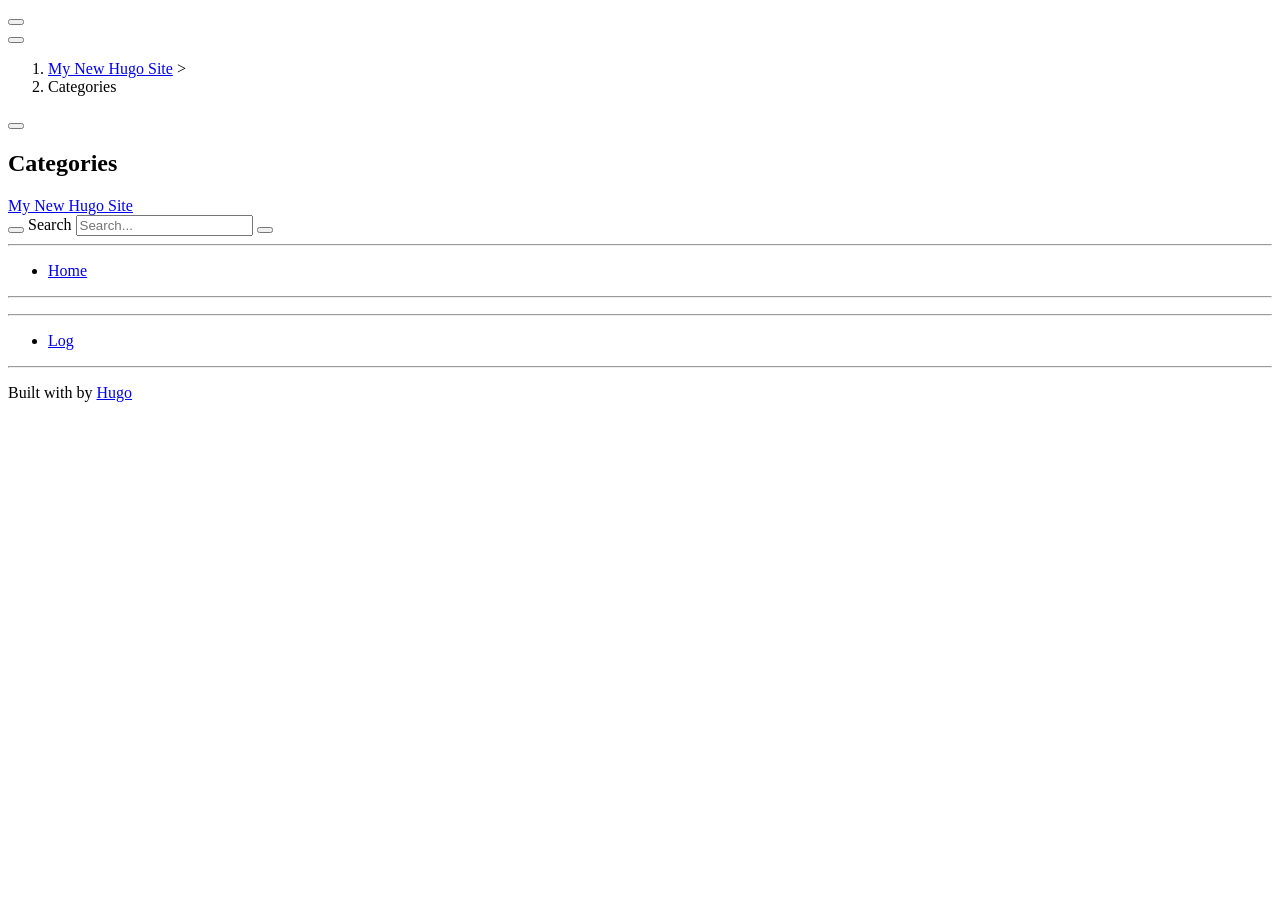
==== public/categories/index.html @ e677bbbd "1" ====
<!DOCTYPE html>
<html lang="en-us" dir="ltr" itemscope itemtype="http://schema.org/Article" data-r-output-format="html">
  <head><script src="livereload.js?mindelay=10&amp;v=2&amp;port=1313&amp;path=livereload" data-no-instant defer></script>
    <meta charset="utf-8">
    <meta name="viewport" content="height=device-height, width=device-width, initial-scale=1.0, minimum-scale=1.0">
    <meta name="generator" content="Hugo 0.151.0">
    <meta name="generator" content="Relearn 8.1.1+9d74be278d6e8456f2f18305c9b27e38bc2de91c">
    <meta name="description" content="">
    <meta name="author" content="">
    <meta name="twitter:card" content="summary">
    <meta name="twitter:title" content="Categories :: My New Hugo Site">
    <meta property="og:url" content="http://localhost:1313/categories/index.html">
    <meta property="og:site_name" content="My New Hugo Site">
    <meta property="og:title" content="Categories :: My New Hugo Site">
    <meta property="og:locale" content="en_us">
    <meta property="og:type" content="website">
    <meta itemprop="name" content="Categories :: My New Hugo Site">
    <title>Categories :: My New Hugo Site</title>
    <link href="categories/index.xml" rel="alternate" type="application/rss+xml" title="Categories :: My New Hugo Site">
    <link href="css/auto-complete/auto-complete.min.css?1760673717" rel="stylesheet">
    <script src="js/auto-complete/auto-complete.min.js?1760673717" defer></script>
    <script src="js/search-lunr.js?1760673717" defer></script>
    <script src="js/search.js?1760673717" defer></script>
    <script>
      window.relearn = window.relearn || {};
      window.relearn.index_js_url="/searchindex.en.js?1760673717";
    </script>
    <script src="js/lunr/lunr.min.js?1760673717" defer></script>
    <script src="js/lunr/lunr.stemmer.support.min.js?1760673717" defer></script>
    <script src="js/lunr/lunr.multi.min.js?1760673717" defer></script>
    <script src="js/lunr/lunr.en.min.js?1760673717" defer></script>
    <script>
      window.relearn = window.relearn || {};
      window.relearn.contentLangs=['en'];
    </script>
    <link href="fonts/fontawesome/css/fontawesome-all.min.css?1760673717" rel="stylesheet" media="print" onload="this.media='all';this.onload=null;"><noscript><link href="fonts/fontawesome/css/fontawesome-all.min.css?1760673717" rel="stylesheet"></noscript>
    <link href="css/perfect-scrollbar/perfect-scrollbar.min.css?1760673717" rel="stylesheet">
    <link href="css/theme.css?1760673717" rel="stylesheet">
    <link href="css/format-html.css?1760673717" rel="stylesheet" id="R-format-style">
    <script>
      window.relearn = window.relearn || {};
      // configuration
      window.relearn.min = ``;
      window.relearn.path='\/categories\/index.html';
      window.relearn.relBasePath='..';
      window.relearn.relBaseUri='..';
      window.relearn.absBaseUri='http:\/\/localhost:1313';
      window.relearn.disableAnchorCopy=false;
      window.relearn.disableAnchorScrolling=false;
      window.relearn.disableInlineCopyToClipboard=false;
      window.relearn.enableBlockCodeWrap=true;
      // legal
      window.relearn.getItem = (s,n) => {return s.getItem(n)};
      window.relearn.setItem = (s,n,v) => {return s.setItem(n,v)};
      window.relearn.removeItem = (s,n) => {return s.removeItem(n)};
      // translations
      window.T_Copy_to_clipboard = `Copy to clipboard`;
      window.T_Copied_to_clipboard = `Copied to clipboard!`;
      window.T_Copy_link_to_clipboard = `Copy link to clipboard`;
      window.T_Link_copied_to_clipboard = `Copied link to clipboard!`;
      window.T_Reset_view = `Reset view`;
      window.T_View_reset = `View reset!`;
      window.T_No_results_found = `No results found for "{0}"`;
      window.T_N_results_found = `{1} results found for "{0}"`;
      // variant stuff
      window.relearn.themevariants = [ 'auto' ];
      window.relearn.customvariantname = "my-custom-variant";
      window.relearn.changeVariant = function(variant) {
        var oldVariant = document.documentElement.dataset.rThemeVariant;
        window.relearn.setItem(window.localStorage, window.relearn.absBaseUri + "/variant", variant);
        document.documentElement.dataset.rThemeVariant = variant;
        if (oldVariant != variant) {
          document.dispatchEvent( new CustomEvent('themeVariantLoaded', { detail: { variant, oldVariant } }) );
          window.relearn.markVariant();
        }
      }
      window.relearn.markVariant = function() {
        var variant = window.relearn.getItem(window.localStorage, window.relearn.absBaseUri + "/variant");
        document.querySelectorAll(".R-variantswitcher select").forEach((select) => {select.value = variant;});
      }
      window.relearn.initVariant = function() {
        var variant = window.relearn.getItem(window.localStorage, window.relearn.absBaseUri + "/variant") ?? "";
        if( variant == window.relearn.customvariantname ){
        }else if( !variant || !window.relearn.themevariants.includes(variant) ){
          variant = window.relearn.themevariants[0];
          window.relearn.setItem(window.localStorage, window.relearn.absBaseUri + "/variant", variant);
        }
        document.documentElement.dataset.rThemeVariant = variant;
      }
      window.relearn.initVariant();
      window.relearn.markVariant();
    </script>
  </head>
  <body class="mobile-support html" data-url="/categories/index.html">
    <div id="R-body" class="default-animation">
      <div id="R-body-overlay"></div>
      <nav id="R-topbar">
        <div class="topbar-wrapper">
          <div class="topbar-sidebar-divider"></div>
          <div class="topbar-area topbar-area-start" data-area="start">
            <div class="topbar-button topbar-button-sidebar" data-content-empty="disable" data-width-s="show" data-width-m="hide" data-width-l="hide"><button class="topbar-control" onclick="toggleNav()" type="button" title="Menu (CTRL&#43;ALT&#43;n)"><i class="fa-fw fas fa-bars"></i></button>
            </div>
            <div class="topbar-button topbar-button-toc" data-content-empty="hide" data-width-s="show" data-width-m="show" data-width-l="show"><button class="topbar-control" onclick="toggleTopbarFlyout(this)" type="button" title="Table of Contents (CTRL&#43;ALT&#43;t)"><i class="fa-fw fas fa-list-alt"></i></button>
              <div class="topbar-content">
                <div class="topbar-content-wrapper">
                </div>
              </div>
            </div>
          </div>
          <ol class="topbar-breadcrumbs breadcrumbs highlightable" itemscope itemtype="http://schema.org/BreadcrumbList"><li itemscope itemtype="https://schema.org/ListItem" itemprop="itemListElement" class=""><a itemprop="item" href="index.html"><span itemprop="name">My New Hugo Site</span></a><meta itemprop="position" content="1">&nbsp;>&nbsp;</li><li itemscope itemtype="https://schema.org/ListItem" itemprop="itemListElement" class=""><span itemprop="name">Categories</span><meta itemprop="position" content="2"></li>
          </ol>
          <div class="topbar-area topbar-area-end" data-area="end">
            <div class="topbar-button topbar-button-prev" data-content-empty="disable" data-width-s="show" data-width-m="show" data-width-l="show"><a class="topbar-control" href="index.html" title="My New Hugo Site (🡐)"><i class="fa-fw fas fa-chevron-left"></i></a>
            </div>
            <div class="topbar-button topbar-button-next" data-content-empty="disable" data-width-s="show" data-width-m="show" data-width-l="show"><span class="topbar-control"><i class="fa-fw fas fa-chevron-right"></i></span>
            </div>
            <div class="topbar-button topbar-button-more" data-content-empty="hide" data-width-s="show" data-width-m="show" data-width-l="show"><button class="topbar-control" onclick="toggleTopbarFlyout(this)" type="button" title="More"><i class="fa-fw fas fa-ellipsis-v"></i></button>
              <div class="topbar-content">
                <div class="topbar-content-wrapper">
                  <div class="topbar-area topbar-area-more" data-area="more">
                  </div>
                </div>
              </div>
            </div>
          </div>
        </div>
      </nav>
      <div id="R-main-overlay"></div>
      <main id="R-body-inner" class="highlightable categories" tabindex="-1">
        <div class="flex-block-wrapper">
<article>
  <header class="headline">
  </header>
<h1 id="categories">Categories</h1>


  <footer class="footline">
  </footer>
</article>
        </div>
      </main>
    </div>
    <aside id="R-sidebar" class="default-animation">
      <div id="R-header-topbar" class="default-animation"></div>
      <div id="R-header-wrapper" class="default-animation">
        <div id="R-header" class="default-animation">
          <a id="R-logo" class="R-default" href="index.html">
            <div class="logo-title">My New Hugo Site</div>
          </a>
        </div>
        <search><form action="/search/index.html" method="get">
          <div class="searchbox default-animation">
            <button class="search-detail" type="submit" title="Search (CTRL+ALT+f)"><i class="fas fa-search"></i></button>
            <label class="a11y-only" for="R-search-by">Search</label>
            <input data-search-input id="R-search-by" name="search-by" class="search-by" type="search" placeholder="Search...">
            <button class="search-clear" type="button" data-search-clear="" title="Clear search"><i class="fas fa-times" title="Clear search"></i></button>
          </div>
        </form></search>
      </div>
      <div id="R-homelinks" class="default-animation homelinks">
        <div class="R-menu-divider default-animation">
          <hr class="padding">
        </div>
        <div class="R-sidebarmenu R-shortcutmenu-homelinks">
          <ul class="space collapsible-menu">
            <li class="" data-nav-url="/index.html"><a class="padding" href="index.html"><i class="fa-fw fas fa-home"></i> Home</a></li>
          </ul>
        </div>
        <div class="R-menu-divider default-animation">
          <hr class="padding">
        </div>
        <div class="R-sidebarmenu R-shortcutmenu-headercontrols">
          <ul class="">
          </ul>
        </div>
        <div class="R-menu-divider default-animation">
          <hr class="padding">
        </div>
      </div>
      <div id="R-content-wrapper" class="highlightable">
        <div class="R-sidebarmenu R-shortcutmenu-main">
          <ul class="enlarge morespace collapsible-menu">
            <li class="" data-nav-url="/log/index.html"><a class="padding" href="log/index.html">Log</a><ul id="R-subsections-23c22f75c84b98545748a65894702014" class="collapsible-menu"></ul></li>
          </ul>
        </div>
        <div class="R-sidebarmenu R-shortcutmenu-shortcuts">
          <ul class="space collapsible-menu">
          </ul>
        </div>
        <div id="R-footer-margin"></div>
        <div class="R-menu-divider default-animation">
          <hr class="padding">
        </div>
        <div class="R-sidebarmenu R-shortcutmenu-footercontrols">
          <ul class="">
          </ul>
        </div>
<div id="R-footer"><p>Built with <a href="https://github.com/McShelby/hugo-theme-relearn" title="love"><i class="fas fa-heart"></i></a> by <a href="https://gohugo.io/">Hugo</a></p></div>
      </div>
    </aside>
    <script src="js/clipboard/clipboard.min.js?1760673717" defer></script>
    <script src="js/perfect-scrollbar/perfect-scrollbar.min.js?1760673717" defer></script>
    <script src="js/theme.js?1760673717" defer></script>
  </body>
</html>
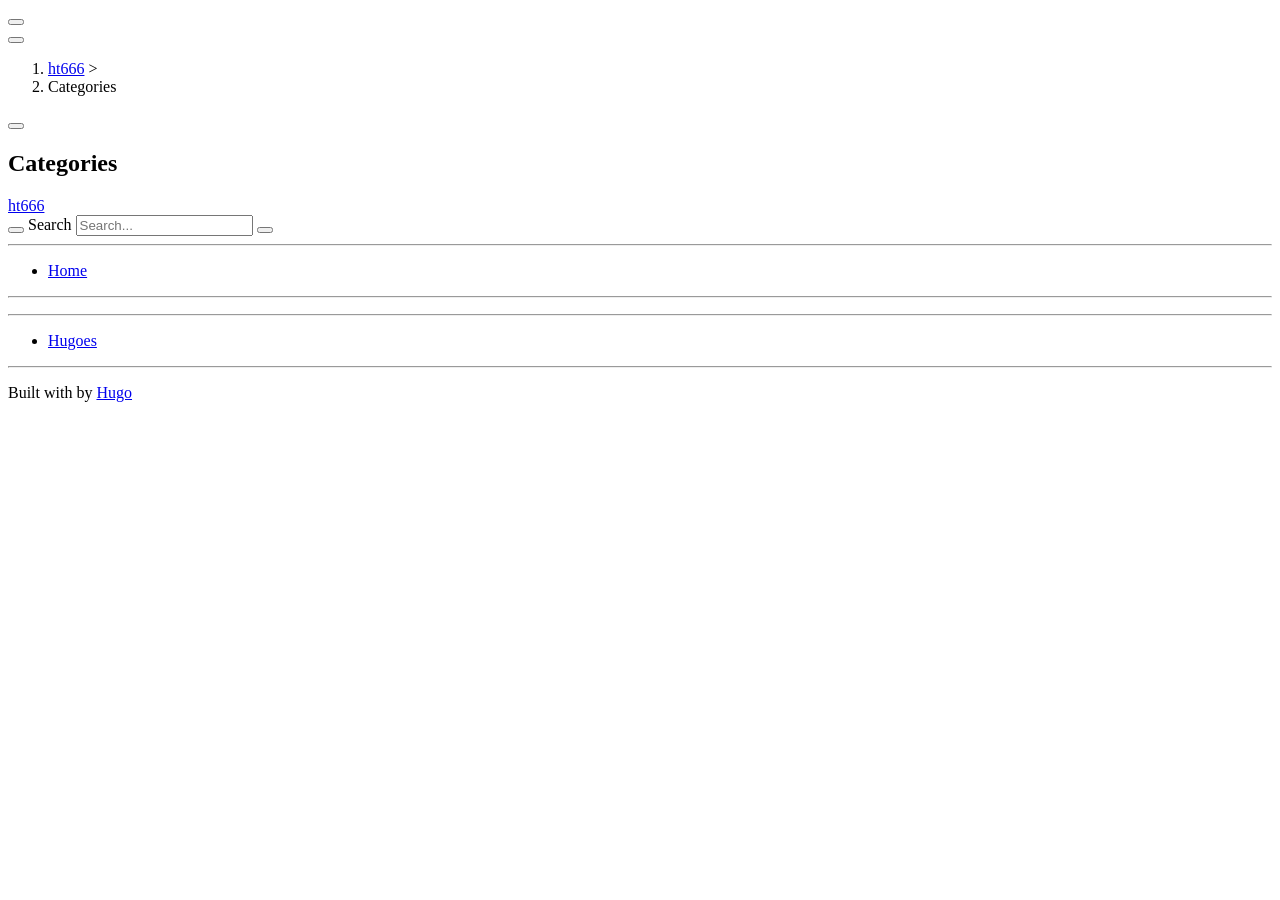
==== commit 5ed7473e: "1" ====
--- a/public/categories/index.html
+++ b/public/categories/index.html
@@ -1,6 +1,6 @@
 <!DOCTYPE html>
 <html lang="en-us" dir="ltr" itemscope itemtype="http://schema.org/Article" data-r-output-format="html">
-  <head><script src="livereload.js?mindelay=10&amp;v=2&amp;port=1313&amp;path=livereload" data-no-instant defer></script>
+  <head><script src="/quickstart/livereload.js?mindelay=10&amp;v=2&amp;port=1313&amp;path=quickstart/livereload" data-no-instant defer></script>
     <meta charset="utf-8">
     <meta name="viewport" content="height=device-height, width=device-width, initial-scale=1.0, minimum-scale=1.0">
     <meta name="generator" content="Hugo 0.151.0">
@@ -8,43 +8,43 @@
     <meta name="description" content="">
     <meta name="author" content="">
     <meta name="twitter:card" content="summary">
-    <meta name="twitter:title" content="Categories :: My New Hugo Site">
-    <meta property="og:url" content="http://localhost:1313/categories/index.html">
-    <meta property="og:site_name" content="My New Hugo Site">
-    <meta property="og:title" content="Categories :: My New Hugo Site">
+    <meta name="twitter:title" content="Categories :: ht666">
+    <meta property="og:url" content="http://localhost:1313/quickstart/categories/index.html">
+    <meta property="og:site_name" content="ht666">
+    <meta property="og:title" content="Categories :: ht666">
     <meta property="og:locale" content="en_us">
     <meta property="og:type" content="website">
-    <meta itemprop="name" content="Categories :: My New Hugo Site">
-    <title>Categories :: My New Hugo Site</title>
-    <link href="categories/index.xml" rel="alternate" type="application/rss+xml" title="Categories :: My New Hugo Site">
-    <link href="css/auto-complete/auto-complete.min.css?1760673717" rel="stylesheet">
-    <script src="js/auto-complete/auto-complete.min.js?1760673717" defer></script>
-    <script src="js/search-lunr.js?1760673717" defer></script>
-    <script src="js/search.js?1760673717" defer></script>
+    <meta itemprop="name" content="Categories :: ht666">
+    <title>Categories :: ht666</title>
+    <link href="/quickstart/categories/index.xml" rel="alternate" type="application/rss+xml" title="Categories :: ht666">
+    <link href="/quickstart/css/auto-complete/auto-complete.min.css?1760683684" rel="stylesheet">
+    <script src="/quickstart/js/auto-complete/auto-complete.min.js?1760683684" defer></script>
+    <script src="/quickstart/js/search-lunr.js?1760683684" defer></script>
+    <script src="/quickstart/js/search.js?1760683684" defer></script>
     <script>
       window.relearn = window.relearn || {};
-      window.relearn.index_js_url="/searchindex.en.js?1760673717";
+      window.relearn.index_js_url="/quickstart/searchindex.en.js?1760683684";
     </script>
-    <script src="js/lunr/lunr.min.js?1760673717" defer></script>
-    <script src="js/lunr/lunr.stemmer.support.min.js?1760673717" defer></script>
-    <script src="js/lunr/lunr.multi.min.js?1760673717" defer></script>
-    <script src="js/lunr/lunr.en.min.js?1760673717" defer></script>
+    <script src="/quickstart/js/lunr/lunr.min.js?1760683684" defer></script>
+    <script src="/quickstart/js/lunr/lunr.stemmer.support.min.js?1760683684" defer></script>
+    <script src="/quickstart/js/lunr/lunr.multi.min.js?1760683684" defer></script>
+    <script src="/quickstart/js/lunr/lunr.en.min.js?1760683684" defer></script>
     <script>
       window.relearn = window.relearn || {};
       window.relearn.contentLangs=['en'];
     </script>
-    <link href="fonts/fontawesome/css/fontawesome-all.min.css?1760673717" rel="stylesheet" media="print" onload="this.media='all';this.onload=null;"><noscript><link href="fonts/fontawesome/css/fontawesome-all.min.css?1760673717" rel="stylesheet"></noscript>
-    <link href="css/perfect-scrollbar/perfect-scrollbar.min.css?1760673717" rel="stylesheet">
-    <link href="css/theme.css?1760673717" rel="stylesheet">
-    <link href="css/format-html.css?1760673717" rel="stylesheet" id="R-format-style">
+    <link href="/quickstart/fonts/fontawesome/css/fontawesome-all.min.css?1760683684" rel="stylesheet" media="print" onload="this.media='all';this.onload=null;"><noscript><link href="/quickstart/fonts/fontawesome/css/fontawesome-all.min.css?1760683684" rel="stylesheet"></noscript>
+    <link href="/quickstart/css/perfect-scrollbar/perfect-scrollbar.min.css?1760683684" rel="stylesheet">
+    <link href="/quickstart/css/theme.css?1760683684" rel="stylesheet">
+    <link href="/quickstart/css/format-html.css?1760683684" rel="stylesheet" id="R-format-style">
     <script>
       window.relearn = window.relearn || {};
       // configuration
       window.relearn.min = ``;
       window.relearn.path='\/categories\/index.html';
       window.relearn.relBasePath='..';
-      window.relearn.relBaseUri='..';
-      window.relearn.absBaseUri='http:\/\/localhost:1313';
+      window.relearn.relBaseUri='..\/..';
+      window.relearn.absBaseUri='http:\/\/localhost:1313\/quickstart';
       window.relearn.disableAnchorCopy=false;
       window.relearn.disableAnchorScrolling=false;
       window.relearn.disableInlineCopyToClipboard=false;
@@ -91,7 +91,7 @@
       window.relearn.markVariant();
     </script>
   </head>
-  <body class="mobile-support html" data-url="/categories/index.html">
+  <body class="mobile-support html" data-url="/quickstart/categories/index.html">
     <div id="R-body" class="default-animation">
       <div id="R-body-overlay"></div>
       <nav id="R-topbar">
@@ -102,15 +102,15 @@
             </div>
             <div class="topbar-button topbar-button-toc" data-content-empty="hide" data-width-s="show" data-width-m="show" data-width-l="show"><button class="topbar-control" onclick="toggleTopbarFlyout(this)" type="button" title="Table of Contents (CTRL&#43;ALT&#43;t)"><i class="fa-fw fas fa-list-alt"></i></button>
               <div class="topbar-content">
-                <div class="topbar-content-wrapper">
+                <div class="topbar-content-wrapper"> 
                 </div>
               </div>
             </div>
           </div>
-          <ol class="topbar-breadcrumbs breadcrumbs highlightable" itemscope itemtype="http://schema.org/BreadcrumbList"><li itemscope itemtype="https://schema.org/ListItem" itemprop="itemListElement" class=""><a itemprop="item" href="index.html"><span itemprop="name">My New Hugo Site</span></a><meta itemprop="position" content="1">&nbsp;>&nbsp;</li><li itemscope itemtype="https://schema.org/ListItem" itemprop="itemListElement" class=""><span itemprop="name">Categories</span><meta itemprop="position" content="2"></li>
+          <ol class="topbar-breadcrumbs breadcrumbs highlightable" itemscope itemtype="http://schema.org/BreadcrumbList"><li itemscope itemtype="https://schema.org/ListItem" itemprop="itemListElement" class=""><a itemprop="item" href="/quickstart/index.html"><span itemprop="name">ht666</span></a><meta itemprop="position" content="1">&nbsp;>&nbsp;</li><li itemscope itemtype="https://schema.org/ListItem" itemprop="itemListElement" class=""><span itemprop="name">Categories</span><meta itemprop="position" content="2"></li>
           </ol>
           <div class="topbar-area topbar-area-end" data-area="end">
-            <div class="topbar-button topbar-button-prev" data-content-empty="disable" data-width-s="show" data-width-m="show" data-width-l="show"><a class="topbar-control" href="index.html" title="My New Hugo Site (🡐)"><i class="fa-fw fas fa-chevron-left"></i></a>
+            <div class="topbar-button topbar-button-prev" data-content-empty="disable" data-width-s="show" data-width-m="show" data-width-l="show"><a class="topbar-control" href="/quickstart/index.html" title="ht666 (🡐)"><i class="fa-fw fas fa-chevron-left"></i></a>
             </div>
             <div class="topbar-button topbar-button-next" data-content-empty="disable" data-width-s="show" data-width-m="show" data-width-l="show"><span class="topbar-control"><i class="fa-fw fas fa-chevron-right"></i></span>
             </div>
@@ -144,11 +144,11 @@
       <div id="R-header-topbar" class="default-animation"></div>
       <div id="R-header-wrapper" class="default-animation">
         <div id="R-header" class="default-animation">
-          <a id="R-logo" class="R-default" href="index.html">
-            <div class="logo-title">My New Hugo Site</div>
+          <a id="R-logo" class="R-default" href="/quickstart/index.html">
+            <div class="logo-title">ht666</div>
           </a>
         </div>
-        <search><form action="/search/index.html" method="get">
+        <search><form action="/quickstart/search/index.html" method="get">
           <div class="searchbox default-animation">
             <button class="search-detail" type="submit" title="Search (CTRL+ALT+f)"><i class="fas fa-search"></i></button>
             <label class="a11y-only" for="R-search-by">Search</label>
@@ -163,7 +163,7 @@
         </div>
         <div class="R-sidebarmenu R-shortcutmenu-homelinks">
           <ul class="space collapsible-menu">
-            <li class="" data-nav-url="/index.html"><a class="padding" href="index.html"><i class="fa-fw fas fa-home"></i> Home</a></li>
+            <li class="" data-nav-url="/quickstart/index.html"><a class="padding" href="/quickstart/index.html"><i class="fa-fw fas fa-home"></i> Home</a></li>
           </ul>
         </div>
         <div class="R-menu-divider default-animation">
@@ -180,7 +180,7 @@
       <div id="R-content-wrapper" class="highlightable">
         <div class="R-sidebarmenu R-shortcutmenu-main">
           <ul class="enlarge morespace collapsible-menu">
-            <li class="" data-nav-url="/log/index.html"><a class="padding" href="log/index.html">Log</a><ul id="R-subsections-23c22f75c84b98545748a65894702014" class="collapsible-menu"></ul></li>
+            <li class="" data-nav-url="/quickstart/hugo/index.html"><a class="padding" href="/quickstart/hugo/index.html">Hugoes</a><ul id="R-subsections-deefdfb1bf287f4e1b98b48eb2a674a4" class="collapsible-menu"></ul></li>
           </ul>
         </div>
         <div class="R-sidebarmenu R-shortcutmenu-shortcuts">
@@ -198,8 +198,8 @@
 <div id="R-footer"><p>Built with <a href="https://github.com/McShelby/hugo-theme-relearn" title="love"><i class="fas fa-heart"></i></a> by <a href="https://gohugo.io/">Hugo</a></p></div>
       </div>
     </aside>
-    <script src="js/clipboard/clipboard.min.js?1760673717" defer></script>
-    <script src="js/perfect-scrollbar/perfect-scrollbar.min.js?1760673717" defer></script>
-    <script src="js/theme.js?1760673717" defer></script>
+    <script src="/quickstart/js/clipboard/clipboard.min.js?1760683684" defer></script>
+    <script src="/quickstart/js/perfect-scrollbar/perfect-scrollbar.min.js?1760683684" defer></script>
+    <script src="/quickstart/js/theme.js?1760683684" defer></script>
   </body>
 </html>
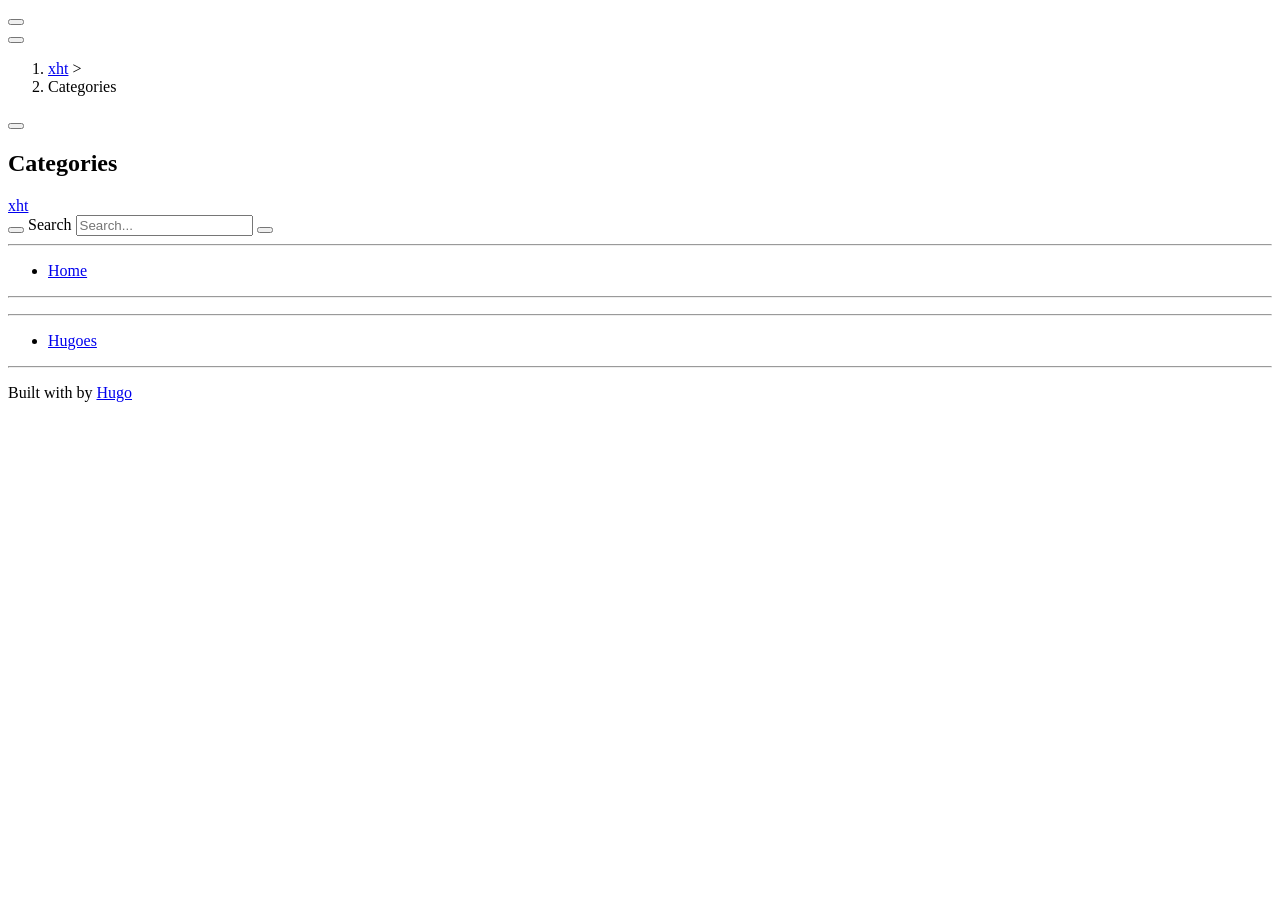
==== commit 6aeaea5e: "3" ====
--- a/public/categories/index.html
+++ b/public/categories/index.html
@@ -1,6 +1,6 @@
 <!DOCTYPE html>
-<html lang="en-us" dir="ltr" itemscope itemtype="http://schema.org/Article" data-r-output-format="html">
-  <head><script src="/quickstart/livereload.js?mindelay=10&amp;v=2&amp;port=1313&amp;path=quickstart/livereload" data-no-instant defer></script>
+<html lang="zh-cn" dir="ltr" itemscope itemtype="http://schema.org/Article" data-r-output-format="html">
+  <head>
     <meta charset="utf-8">
     <meta name="viewport" content="height=device-height, width=device-width, initial-scale=1.0, minimum-scale=1.0">
     <meta name="generator" content="Hugo 0.151.0">
@@ -8,43 +8,43 @@
     <meta name="description" content="">
     <meta name="author" content="">
     <meta name="twitter:card" content="summary">
-    <meta name="twitter:title" content="Categories :: ht666">
-    <meta property="og:url" content="http://localhost:1313/quickstart/categories/index.html">
-    <meta property="og:site_name" content="ht666">
-    <meta property="og:title" content="Categories :: ht666">
-    <meta property="og:locale" content="en_us">
+    <meta name="twitter:title" content="Categories :: xht">
+    <meta property="og:url" content="https://example.org/quickstart/categories/index.html">
+    <meta property="og:site_name" content="xht">
+    <meta property="og:title" content="Categories :: xht">
+    <meta property="og:locale" content="zh_cn">
     <meta property="og:type" content="website">
-    <meta itemprop="name" content="Categories :: ht666">
-    <title>Categories :: ht666</title>
-    <link href="/quickstart/categories/index.xml" rel="alternate" type="application/rss+xml" title="Categories :: ht666">
-    <link href="/quickstart/css/auto-complete/auto-complete.min.css?1760683684" rel="stylesheet">
-    <script src="/quickstart/js/auto-complete/auto-complete.min.js?1760683684" defer></script>
-    <script src="/quickstart/js/search-lunr.js?1760683684" defer></script>
-    <script src="/quickstart/js/search.js?1760683684" defer></script>
+    <meta itemprop="name" content="Categories :: xht">
+    <title>Categories :: xht</title>
+    <link href="/quickstart/categories/index.xml" rel="alternate" type="application/rss+xml" title="Categories :: xht">
+    <link href="/quickstart/css/auto-complete/auto-complete.min.css?1760685218" rel="stylesheet">
+    <script src="/quickstart/js/auto-complete/auto-complete.min.js?1760685218" defer></script>
+    <script src="/quickstart/js/search-lunr.min.js?1760685218" defer></script>
+    <script src="/quickstart/js/search.min.js?1760685218" defer></script>
     <script>
       window.relearn = window.relearn || {};
-      window.relearn.index_js_url="/quickstart/searchindex.en.js?1760683684";
+      window.relearn.index_js_url="/quickstart/searchindex.en.js?1760685218";
     </script>
-    <script src="/quickstart/js/lunr/lunr.min.js?1760683684" defer></script>
-    <script src="/quickstart/js/lunr/lunr.stemmer.support.min.js?1760683684" defer></script>
-    <script src="/quickstart/js/lunr/lunr.multi.min.js?1760683684" defer></script>
-    <script src="/quickstart/js/lunr/lunr.en.min.js?1760683684" defer></script>
+    <script src="/quickstart/js/lunr/lunr.min.js?1760685218" defer></script>
+    <script src="/quickstart/js/lunr/lunr.stemmer.support.min.js?1760685218" defer></script>
+    <script src="/quickstart/js/lunr/lunr.multi.min.js?1760685218" defer></script>
+    <script src="/quickstart/js/lunr/lunr.zh.min.js?1760685218" defer></script>
     <script>
       window.relearn = window.relearn || {};
-      window.relearn.contentLangs=['en'];
+      window.relearn.contentLangs=['zh'];
     </script>
-    <link href="/quickstart/fonts/fontawesome/css/fontawesome-all.min.css?1760683684" rel="stylesheet" media="print" onload="this.media='all';this.onload=null;"><noscript><link href="/quickstart/fonts/fontawesome/css/fontawesome-all.min.css?1760683684" rel="stylesheet"></noscript>
-    <link href="/quickstart/css/perfect-scrollbar/perfect-scrollbar.min.css?1760683684" rel="stylesheet">
-    <link href="/quickstart/css/theme.css?1760683684" rel="stylesheet">
-    <link href="/quickstart/css/format-html.css?1760683684" rel="stylesheet" id="R-format-style">
+    <link href="/quickstart/fonts/fontawesome/css/fontawesome-all.min.css?1760685218" rel="stylesheet" media="print" onload="this.media='all';this.onload=null;"><noscript><link href="/quickstart/fonts/fontawesome/css/fontawesome-all.min.css?1760685218" rel="stylesheet"></noscript>
+    <link href="/quickstart/css/perfect-scrollbar/perfect-scrollbar.min.css?1760685218" rel="stylesheet">
+    <link href="/quickstart/css/theme.min.css?1760685218" rel="stylesheet">
+    <link href="/quickstart/css/format-html.min.css?1760685218" rel="stylesheet" id="R-format-style">
     <script>
       window.relearn = window.relearn || {};
       // configuration
-      window.relearn.min = ``;
+      window.relearn.min = `.min`;
       window.relearn.path='\/categories\/index.html';
       window.relearn.relBasePath='..';
       window.relearn.relBaseUri='..\/..';
-      window.relearn.absBaseUri='http:\/\/localhost:1313\/quickstart';
+      window.relearn.absBaseUri='https:\/\/example.org\/quickstart';
       window.relearn.disableAnchorCopy=false;
       window.relearn.disableAnchorScrolling=false;
       window.relearn.disableInlineCopyToClipboard=false;
@@ -107,10 +107,10 @@
               </div>
             </div>
           </div>
-          <ol class="topbar-breadcrumbs breadcrumbs highlightable" itemscope itemtype="http://schema.org/BreadcrumbList"><li itemscope itemtype="https://schema.org/ListItem" itemprop="itemListElement" class=""><a itemprop="item" href="/quickstart/index.html"><span itemprop="name">ht666</span></a><meta itemprop="position" content="1">&nbsp;>&nbsp;</li><li itemscope itemtype="https://schema.org/ListItem" itemprop="itemListElement" class=""><span itemprop="name">Categories</span><meta itemprop="position" content="2"></li>
+          <ol class="topbar-breadcrumbs breadcrumbs highlightable" itemscope itemtype="http://schema.org/BreadcrumbList"><li itemscope itemtype="https://schema.org/ListItem" itemprop="itemListElement" class=""><a itemprop="item" href="/quickstart/index.html"><span itemprop="name">xht</span></a><meta itemprop="position" content="1">&nbsp;>&nbsp;</li><li itemscope itemtype="https://schema.org/ListItem" itemprop="itemListElement" class=""><span itemprop="name">Categories</span><meta itemprop="position" content="2"></li>
           </ol>
           <div class="topbar-area topbar-area-end" data-area="end">
-            <div class="topbar-button topbar-button-prev" data-content-empty="disable" data-width-s="show" data-width-m="show" data-width-l="show"><a class="topbar-control" href="/quickstart/index.html" title="ht666 (🡐)"><i class="fa-fw fas fa-chevron-left"></i></a>
+            <div class="topbar-button topbar-button-prev" data-content-empty="disable" data-width-s="show" data-width-m="show" data-width-l="show"><a class="topbar-control" href="/quickstart/index.html" title="xht (🡐)"><i class="fa-fw fas fa-chevron-left"></i></a>
             </div>
             <div class="topbar-button topbar-button-next" data-content-empty="disable" data-width-s="show" data-width-m="show" data-width-l="show"><span class="topbar-control"><i class="fa-fw fas fa-chevron-right"></i></span>
             </div>
@@ -145,7 +145,7 @@
       <div id="R-header-wrapper" class="default-animation">
         <div id="R-header" class="default-animation">
           <a id="R-logo" class="R-default" href="/quickstart/index.html">
-            <div class="logo-title">ht666</div>
+            <div class="logo-title">xht</div>
           </a>
         </div>
         <search><form action="/quickstart/search/index.html" method="get">
@@ -198,8 +198,8 @@
 <div id="R-footer"><p>Built with <a href="https://github.com/McShelby/hugo-theme-relearn" title="love"><i class="fas fa-heart"></i></a> by <a href="https://gohugo.io/">Hugo</a></p></div>
       </div>
     </aside>
-    <script src="/quickstart/js/clipboard/clipboard.min.js?1760683684" defer></script>
-    <script src="/quickstart/js/perfect-scrollbar/perfect-scrollbar.min.js?1760683684" defer></script>
-    <script src="/quickstart/js/theme.js?1760683684" defer></script>
+    <script src="/quickstart/js/clipboard/clipboard.min.js?1760685218" defer></script>
+    <script src="/quickstart/js/perfect-scrollbar/perfect-scrollbar.min.js?1760685218" defer></script>
+    <script src="/quickstart/js/theme.min.js?1760685218" defer></script>
   </body>
 </html>
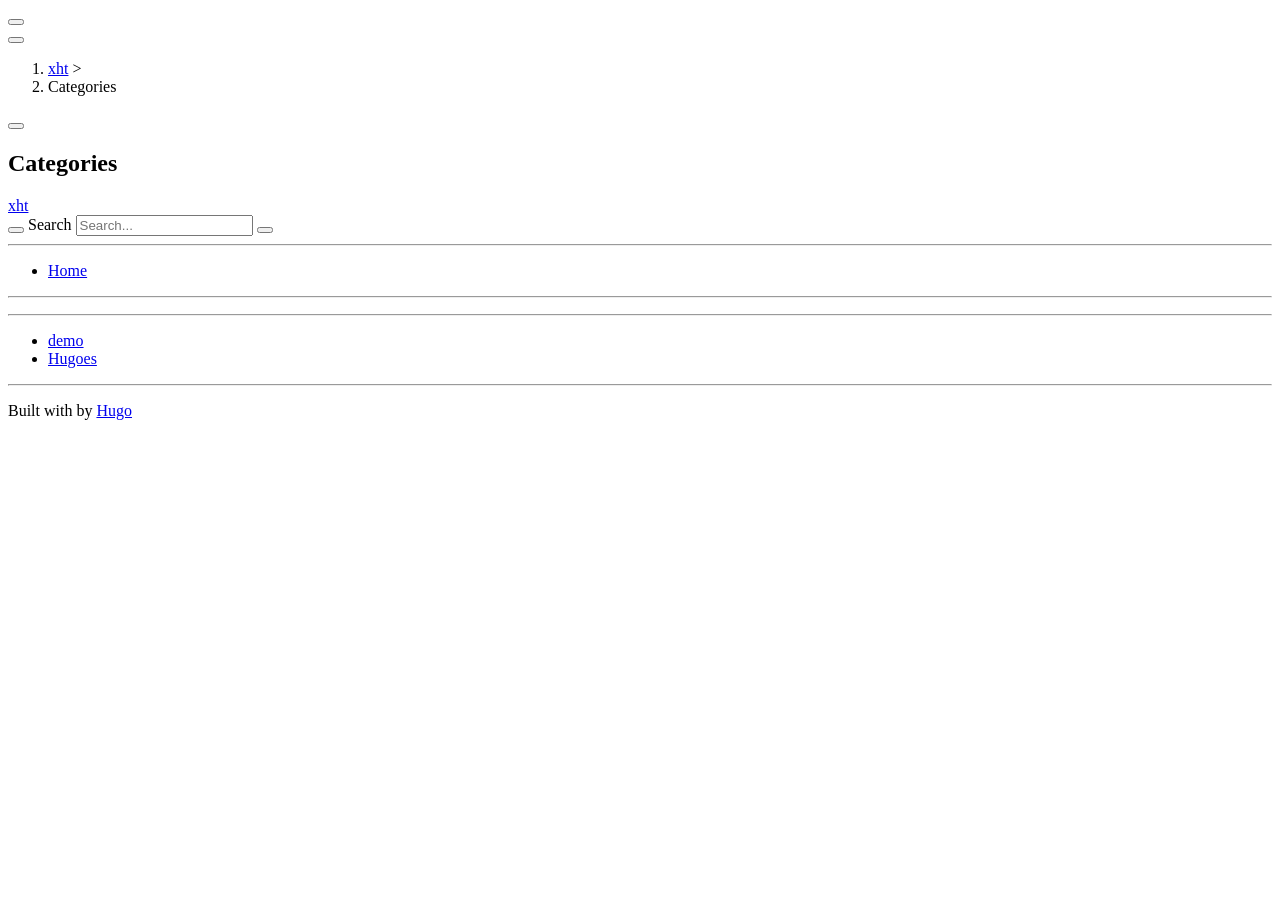
==== commit e559387b: "4" ====
--- a/public/categories/index.html
+++ b/public/categories/index.html
@@ -1,6 +1,6 @@
 <!DOCTYPE html>
 <html lang="zh-cn" dir="ltr" itemscope itemtype="http://schema.org/Article" data-r-output-format="html">
-  <head>
+  <head><script src="/quickstart/livereload.js?mindelay=10&amp;v=2&amp;port=1313&amp;path=quickstart/livereload" data-no-instant defer></script>
     <meta charset="utf-8">
     <meta name="viewport" content="height=device-height, width=device-width, initial-scale=1.0, minimum-scale=1.0">
     <meta name="generator" content="Hugo 0.151.0">
@@ -9,7 +9,7 @@
     <meta name="author" content="">
     <meta name="twitter:card" content="summary">
     <meta name="twitter:title" content="Categories :: xht">
-    <meta property="og:url" content="https://example.org/quickstart/categories/index.html">
+    <meta property="og:url" content="http://localhost:1313/quickstart/categories/index.html">
     <meta property="og:site_name" content="xht">
     <meta property="og:title" content="Categories :: xht">
     <meta property="og:locale" content="zh_cn">
@@ -17,34 +17,34 @@
     <meta itemprop="name" content="Categories :: xht">
     <title>Categories :: xht</title>
     <link href="/quickstart/categories/index.xml" rel="alternate" type="application/rss+xml" title="Categories :: xht">
-    <link href="/quickstart/css/auto-complete/auto-complete.min.css?1760685218" rel="stylesheet">
-    <script src="/quickstart/js/auto-complete/auto-complete.min.js?1760685218" defer></script>
-    <script src="/quickstart/js/search-lunr.min.js?1760685218" defer></script>
-    <script src="/quickstart/js/search.min.js?1760685218" defer></script>
+    <link href="/quickstart/css/auto-complete/auto-complete.min.css?1760685536" rel="stylesheet">
+    <script src="/quickstart/js/auto-complete/auto-complete.min.js?1760685536" defer></script>
+    <script src="/quickstart/js/search-lunr.js?1760685536" defer></script>
+    <script src="/quickstart/js/search.js?1760685536" defer></script>
     <script>
       window.relearn = window.relearn || {};
-      window.relearn.index_js_url="/quickstart/searchindex.en.js?1760685218";
+      window.relearn.index_js_url="/quickstart/searchindex.en.js?1760685536";
     </script>
-    <script src="/quickstart/js/lunr/lunr.min.js?1760685218" defer></script>
-    <script src="/quickstart/js/lunr/lunr.stemmer.support.min.js?1760685218" defer></script>
-    <script src="/quickstart/js/lunr/lunr.multi.min.js?1760685218" defer></script>
-    <script src="/quickstart/js/lunr/lunr.zh.min.js?1760685218" defer></script>
+    <script src="/quickstart/js/lunr/lunr.min.js?1760685536" defer></script>
+    <script src="/quickstart/js/lunr/lunr.stemmer.support.min.js?1760685536" defer></script>
+    <script src="/quickstart/js/lunr/lunr.multi.min.js?1760685536" defer></script>
+    <script src="/quickstart/js/lunr/lunr.zh.min.js?1760685536" defer></script>
     <script>
       window.relearn = window.relearn || {};
       window.relearn.contentLangs=['zh'];
     </script>
-    <link href="/quickstart/fonts/fontawesome/css/fontawesome-all.min.css?1760685218" rel="stylesheet" media="print" onload="this.media='all';this.onload=null;"><noscript><link href="/quickstart/fonts/fontawesome/css/fontawesome-all.min.css?1760685218" rel="stylesheet"></noscript>
-    <link href="/quickstart/css/perfect-scrollbar/perfect-scrollbar.min.css?1760685218" rel="stylesheet">
-    <link href="/quickstart/css/theme.min.css?1760685218" rel="stylesheet">
-    <link href="/quickstart/css/format-html.min.css?1760685218" rel="stylesheet" id="R-format-style">
+    <link href="/quickstart/fonts/fontawesome/css/fontawesome-all.min.css?1760685536" rel="stylesheet" media="print" onload="this.media='all';this.onload=null;"><noscript><link href="/quickstart/fonts/fontawesome/css/fontawesome-all.min.css?1760685536" rel="stylesheet"></noscript>
+    <link href="/quickstart/css/perfect-scrollbar/perfect-scrollbar.min.css?1760685536" rel="stylesheet">
+    <link href="/quickstart/css/theme.css?1760685536" rel="stylesheet">
+    <link href="/quickstart/css/format-html.css?1760685536" rel="stylesheet" id="R-format-style">
     <script>
       window.relearn = window.relearn || {};
       // configuration
-      window.relearn.min = `.min`;
+      window.relearn.min = ``;
       window.relearn.path='\/categories\/index.html';
       window.relearn.relBasePath='..';
       window.relearn.relBaseUri='..\/..';
-      window.relearn.absBaseUri='https:\/\/example.org\/quickstart';
+      window.relearn.absBaseUri='http:\/\/localhost:1313\/quickstart';
       window.relearn.disableAnchorCopy=false;
       window.relearn.disableAnchorScrolling=false;
       window.relearn.disableInlineCopyToClipboard=false;
@@ -180,6 +180,7 @@
       <div id="R-content-wrapper" class="highlightable">
         <div class="R-sidebarmenu R-shortcutmenu-main">
           <ul class="enlarge morespace collapsible-menu">
+            <li class="" data-nav-url="/quickstart/000/index.html"><a class="padding" href="/quickstart/000/index.html">demo</a></li>
             <li class="" data-nav-url="/quickstart/hugo/index.html"><a class="padding" href="/quickstart/hugo/index.html">Hugoes</a><ul id="R-subsections-deefdfb1bf287f4e1b98b48eb2a674a4" class="collapsible-menu"></ul></li>
           </ul>
         </div>
@@ -198,8 +199,8 @@
 <div id="R-footer"><p>Built with <a href="https://github.com/McShelby/hugo-theme-relearn" title="love"><i class="fas fa-heart"></i></a> by <a href="https://gohugo.io/">Hugo</a></p></div>
       </div>
     </aside>
-    <script src="/quickstart/js/clipboard/clipboard.min.js?1760685218" defer></script>
-    <script src="/quickstart/js/perfect-scrollbar/perfect-scrollbar.min.js?1760685218" defer></script>
-    <script src="/quickstart/js/theme.min.js?1760685218" defer></script>
+    <script src="/quickstart/js/clipboard/clipboard.min.js?1760685536" defer></script>
+    <script src="/quickstart/js/perfect-scrollbar/perfect-scrollbar.min.js?1760685536" defer></script>
+    <script src="/quickstart/js/theme.js?1760685536" defer></script>
   </body>
 </html>
